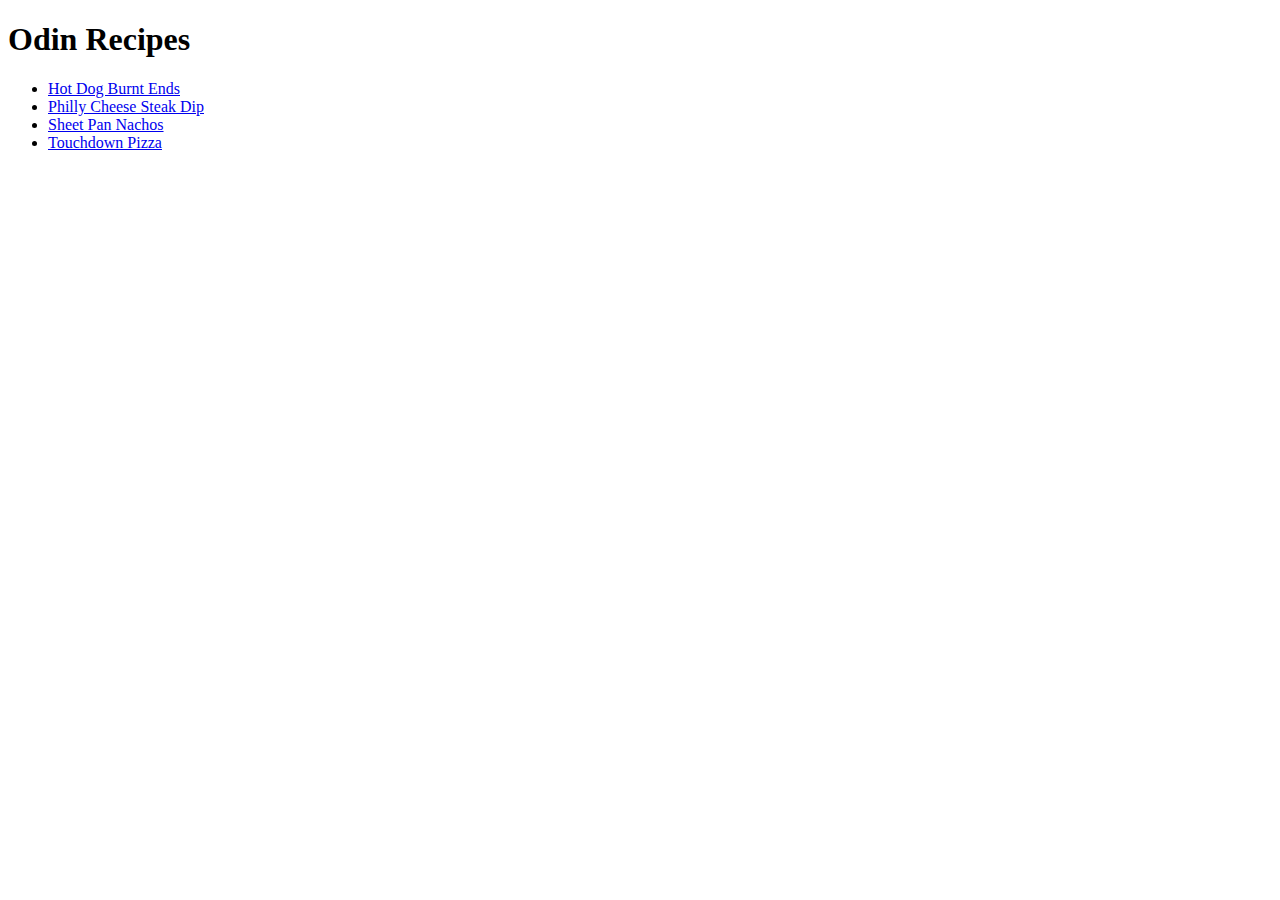
==== index.html @ 12486465 "Create the basic structure of the project HTML" ====
<!DOCTYPE html>
<html lang="en">
<head>
    <meta charset="UTF-8">
    <meta name="viewport" content="width=device-width, initial-scale=1.0">
    <title>Odin Recipes</title>
</head>
<body>
    <h1>Odin Recipes</h1>
    <!-- Links of all recipes-->
    <ul>
        <li><a href="recipes/hot-dog-burnt-ends.html" title="Hot Dog Burnt Ends">Hot Dog Burnt Ends</a></li>
        <li><a href="recipes/philly-cheese-steak-dip.html" title="Philly Cheese Steak Dip">Philly Cheese Steak Dip</a></li>
        <li><a href="recipes/sheet-pan-nachos.html" title="Sheet Pan Nachos">Sheet Pan Nachos</a></li>
        <li><a href="recipes/touchdown-pizza.html" title="Touchdown Pizza">Touchdown Pizza</a></li>
    </ul>
</body>
</html>
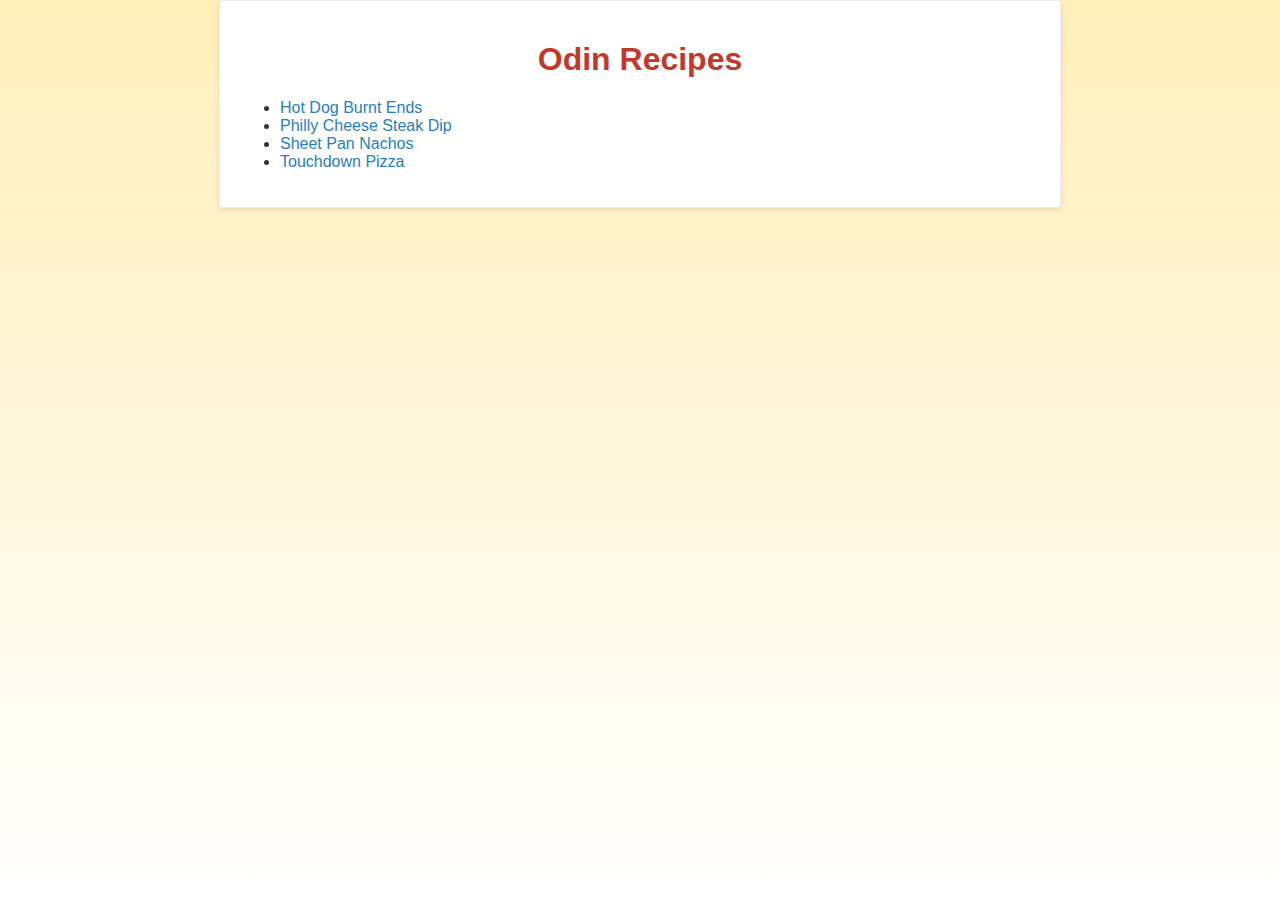
==== commit cb0fdbf0: "Add some style to the project" ====
--- a/index.html
+++ b/index.html
@@ -4,15 +4,18 @@
     <meta charset="UTF-8">
     <meta name="viewport" content="width=device-width, initial-scale=1.0">
     <title>Odin Recipes</title>
+    <link rel="stylesheet" href="style.css">
 </head>
 <body>
-    <h1>Odin Recipes</h1>
-    <!-- Links of all recipes-->
-    <ul>
-        <li><a href="recipes/hot-dog-burnt-ends.html" title="Hot Dog Burnt Ends">Hot Dog Burnt Ends</a></li>
-        <li><a href="recipes/philly-cheese-steak-dip.html" title="Philly Cheese Steak Dip">Philly Cheese Steak Dip</a></li>
-        <li><a href="recipes/sheet-pan-nachos.html" title="Sheet Pan Nachos">Sheet Pan Nachos</a></li>
-        <li><a href="recipes/touchdown-pizza.html" title="Touchdown Pizza">Touchdown Pizza</a></li>
-    </ul>
+    <div class="container">
+        <h1>Odin Recipes</h1>
+        <!-- Links of all recipes-->
+        <ul>
+            <li><a href="recipes/hot-dog-burnt-ends.html" title="Hot Dog Burnt Ends">Hot Dog Burnt Ends</a></li>
+            <li><a href="recipes/philly-cheese-steak-dip.html" title="Philly Cheese Steak Dip">Philly Cheese Steak Dip</a></li>
+            <li><a href="recipes/sheet-pan-nachos.html" title="Sheet Pan Nachos">Sheet Pan Nachos</a></li>
+            <li><a href="recipes/touchdown-pizza.html" title="Touchdown Pizza">Touchdown Pizza</a></li>
+        </ul>
+    </div>
 </body>
 </html>--- a/style.css
+++ b/style.css
@@ -0,0 +1,60 @@
+body {
+  margin: 0;
+  padding: 0;
+  font-family: sans-serif;
+  background: linear-gradient(to bottom, #ffefba, #ffffff);
+  color: #333;
+  background-repeat: no-repeat;
+  background-attachment: fixed;
+  background-size: cover;
+}
+
+h1 {
+  text-align: center;
+  margin-top: 20px;
+  color: #c0392b; /* A warm red for headings */
+}
+
+img {
+  display: block;
+  margin: 0 auto;
+}
+
+.container {
+  max-width: 800px;
+  margin: 0 auto;
+  padding: 20px;
+  background-color: #ffffff;
+  border: 1px solid #eee;
+  border-radius: 4px;
+  box-shadow: 0 2px 6px rgba(0, 0, 0, 0.1);
+  
+}
+
+
+.recipe-content h2 {
+  color: #2980b9;
+  margin-bottom: 0.5em;
+  text-align: center;
+}
+
+.recipe-content img {
+  max-width: 100%;
+  border: 1px solid #ddd;
+  border-radius: 4px;
+}
+
+.recipe-content a {
+  display: block;
+  margin: 0 auto 1em;
+}
+
+a {
+  color: #2980b9;
+  text-decoration: none;
+  transition: color 0.3s ease;
+}
+
+a:hover {
+  color: #c0392b;
+}
